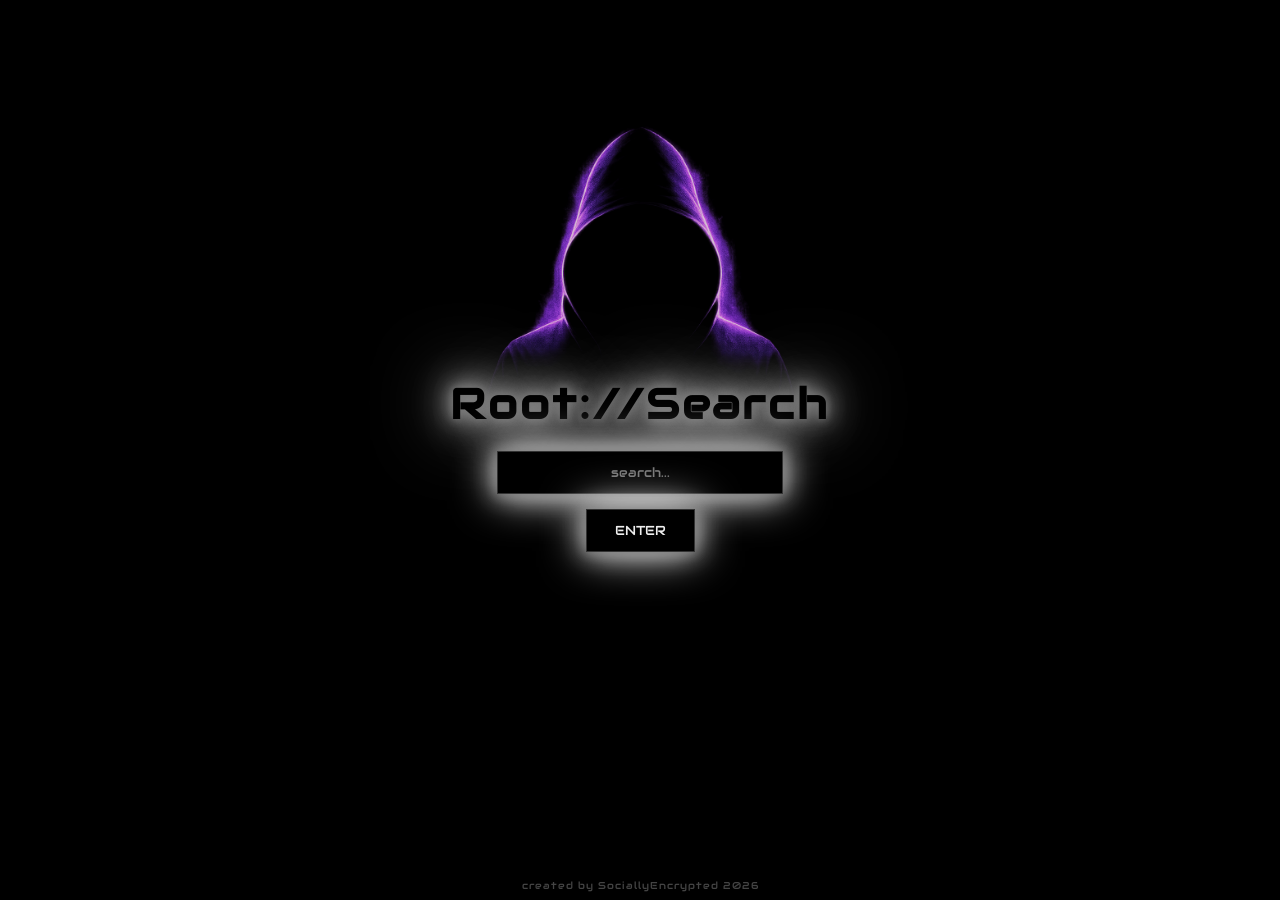
==== index.html @ af676e2d "Add files via upload" ====
<!DOCTYPE html>
<html>

<head>

<title>Root://Search</title>

<link href="https://fonts.googleapis.com/css2?family=Audiowide&display=swap" rel="stylesheet">

<style>

body{

margin:0;
background:black;
font-family:'Audiowide', cursive;

display:flex;
justify-content:center;
align-items:center;

height:100vh;
flex-direction:column;

overflow:hidden;

}

.bg{

position:absolute;

top:35%;

left:50%;

transform:translate(-50%,-50%);

width:420px;

opacity:.85;

animation:fade 6s infinite;

}

.container{

display:flex;
flex-direction:column;
align-items:center;

z-index:1;

}

form{

display:flex;
flex-direction:column;
align-items:center;

}

h1{

color:black;

font-size:42px;

letter-spacing:3px;

margin-bottom:20px;

text-shadow:
0 0 8px #777,
0 0 20px #aaa,
0 0 40px #fff,
0 0 80px #fff;

}

input{

width:260px;

background:black;

border:1px solid #333;

padding:12px;

color:#eee;

text-align:center;

font-family:'Audiowide', cursive;

box-shadow:
0 0 10px #777,
0 0 25px #bbb,
0 0 45px #fff;

}

button{

margin-top:15px;

background:black;

border:1px solid #333;

padding:12px 28px;

color:#eee;

cursor:pointer;

font-family:'Audiowide', cursive;

box-shadow:
0 0 10px #777,
0 0 25px #bbb,
0 0 45px #fff;

}

footer{

position:fixed;

bottom:8px;

width:100%;

text-align:center;

font-size:10px;

color:#444;

letter-spacing:1px;

}

@keyframes fade{

0%{opacity:.2}
50%{opacity:.85}
100%{opacity:.2}

}

</style>

</head>

<body>

<img src="hacker.png" class="bg">

<div class="container">

<h1>Root://Search</h1>

<form action="https://duckduckgo.com/" method="GET">

<input name="q" placeholder="search..." required>

<button type="submit">ENTER</button>

</form>

</div>

<footer>
created by SociallyEncrypted 2026
</footer>

</body>

</html>
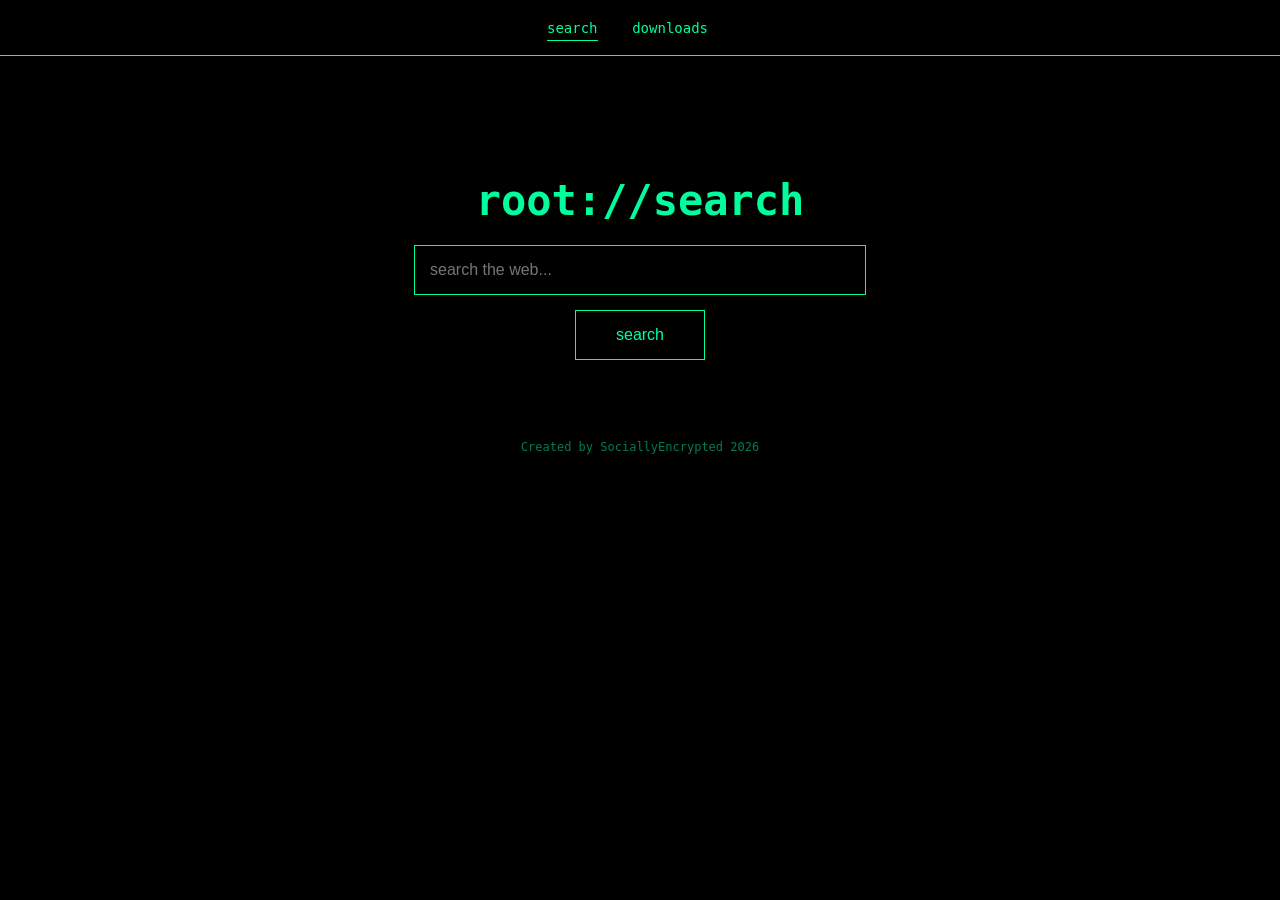
==== commit cd3dddb7: "Rename index (1).html to index.html" ====
--- a/index.html
+++ b/index.html
@@ -3,181 +3,77 @@
 
 <head>
 
-<title>Root://Search</title>
+<meta charset="UTF-8">
 
-<link href="https://fonts.googleapis.com/css2?family=Audiowide&display=swap" rel="stylesheet">
+<title>root://search</title>
 
-<style>
+<link rel="stylesheet" href="style.css">
 
-body{
+</head>
 
-margin:0;
-background:black;
-font-family:'Audiowide', cursive;
 
-display:flex;
-justify-content:center;
-align-items:center;
+<body>
 
-height:100vh;
-flex-direction:column;
 
-overflow:hidden;
+<div class="nav">
+
+<a href="index.html" class="active">search</a>
+
+<a href="downloads.html">downloads</a>
+
+</div>
+
+
+
+<div class="container">
+
+
+<h1>root://search</h1>
+
+
+<input
+type="text"
+placeholder="search the web..."
+id="searchBox"
+>
+
+
+<br>
+
+
+<button onclick="search()">
+
+search
+
+</button>
+
+
+
+<p class="credit">
+
+Created by SociallyEncrypted 2026
+
+</p>
+
+
+</div>
+
+
+
+<script>
+
+function search(){
+
+let query = document.getElementById("searchBox").value;
+
+window.location.href =
+"https://duckduckgo.com/?q=" + query;
 
 }
 
-.bg{
+</script>
 
-position:absolute;
-
-top:35%;
-
-left:50%;
-
-transform:translate(-50%,-50%);
-
-width:420px;
-
-opacity:.85;
-
-animation:fade 6s infinite;
-
-}
-
-.container{
-
-display:flex;
-flex-direction:column;
-align-items:center;
-
-z-index:1;
-
-}
-
-form{
-
-display:flex;
-flex-direction:column;
-align-items:center;
-
-}
-
-h1{
-
-color:black;
-
-font-size:42px;
-
-letter-spacing:3px;
-
-margin-bottom:20px;
-
-text-shadow:
-0 0 8px #777,
-0 0 20px #aaa,
-0 0 40px #fff,
-0 0 80px #fff;
-
-}
-
-input{
-
-width:260px;
-
-background:black;
-
-border:1px solid #333;
-
-padding:12px;
-
-color:#eee;
-
-text-align:center;
-
-font-family:'Audiowide', cursive;
-
-box-shadow:
-0 0 10px #777,
-0 0 25px #bbb,
-0 0 45px #fff;
-
-}
-
-button{
-
-margin-top:15px;
-
-background:black;
-
-border:1px solid #333;
-
-padding:12px 28px;
-
-color:#eee;
-
-cursor:pointer;
-
-font-family:'Audiowide', cursive;
-
-box-shadow:
-0 0 10px #777,
-0 0 25px #bbb,
-0 0 45px #fff;
-
-}
-
-footer{
-
-position:fixed;
-
-bottom:8px;
-
-width:100%;
-
-text-align:center;
-
-font-size:10px;
-
-color:#444;
-
-letter-spacing:1px;
-
-}
-
-@keyframes fade{
-
-0%{opacity:.2}
-50%{opacity:.85}
-100%{opacity:.2}
-
-}
-
-</style>
-
-</head>
-
-<body>
-
-<img src="hacker.png" class="bg">
-
-<div class="container">
-
-<h1>Root://Search</h1>
-
-<form action="https://duckduckgo.com/" method="GET">
-
-<input name="q" placeholder="search..." required>
-
-<button type="submit">ENTER</button>
-
-</form>
-
-</div>
-
-<footer>
-created by SociallyEncrypted 2026
-</footer>
 
 </body>
 
-</html>+</html>
--- a/style.css
+++ b/style.css
@@ -0,0 +1,149 @@
+body{
+
+background:black;
+
+color:#00ff9c;
+
+font-family:Consolas, monospace;
+
+margin:0;
+
+text-align:center;
+
+}
+
+
+.nav{
+
+padding:18px;
+
+border-bottom:1px solid #00ff9c;
+
+background:black;
+
+}
+
+
+.nav a{
+
+color:#00ff9c;
+
+margin-right:25px;
+
+text-decoration:none;
+
+font-size:14px;
+
+}
+
+
+.nav a:hover{
+
+color:#66ffc2;
+
+}
+
+
+.nav a.active{
+
+border-bottom:1px solid #00ff9c;
+
+padding-bottom:4px;
+
+}
+
+
+.container{
+
+margin-top:120px;
+
+}
+
+
+h1{
+
+font-size:42px;
+
+margin-bottom:20px;
+
+}
+
+
+.subtitle{
+
+color:#008f66;
+
+margin-bottom:40px;
+
+}
+
+
+input{
+
+background:black;
+
+color:#00ff9c;
+
+border:1px solid #00ff9c;
+
+padding:15px;
+
+width:420px;
+
+font-size:16px;
+
+outline:none;
+
+}
+
+
+button{
+
+background:black;
+
+color:#00ff9c;
+
+border:1px solid #00ff9c;
+
+padding:15px 40px;
+
+font-size:16px;
+
+cursor:pointer;
+
+margin-top:15px;
+
+}
+
+
+button:hover{
+
+background:#001a12;
+
+}
+
+
+.card{
+
+border:1px solid #00ff9c;
+
+padding:40px;
+
+width:420px;
+
+margin:auto;
+
+background:#020202;
+
+}
+
+
+.credit{
+
+margin-top:80px;
+
+font-size:12px;
+
+color:#007a55;
+
+}
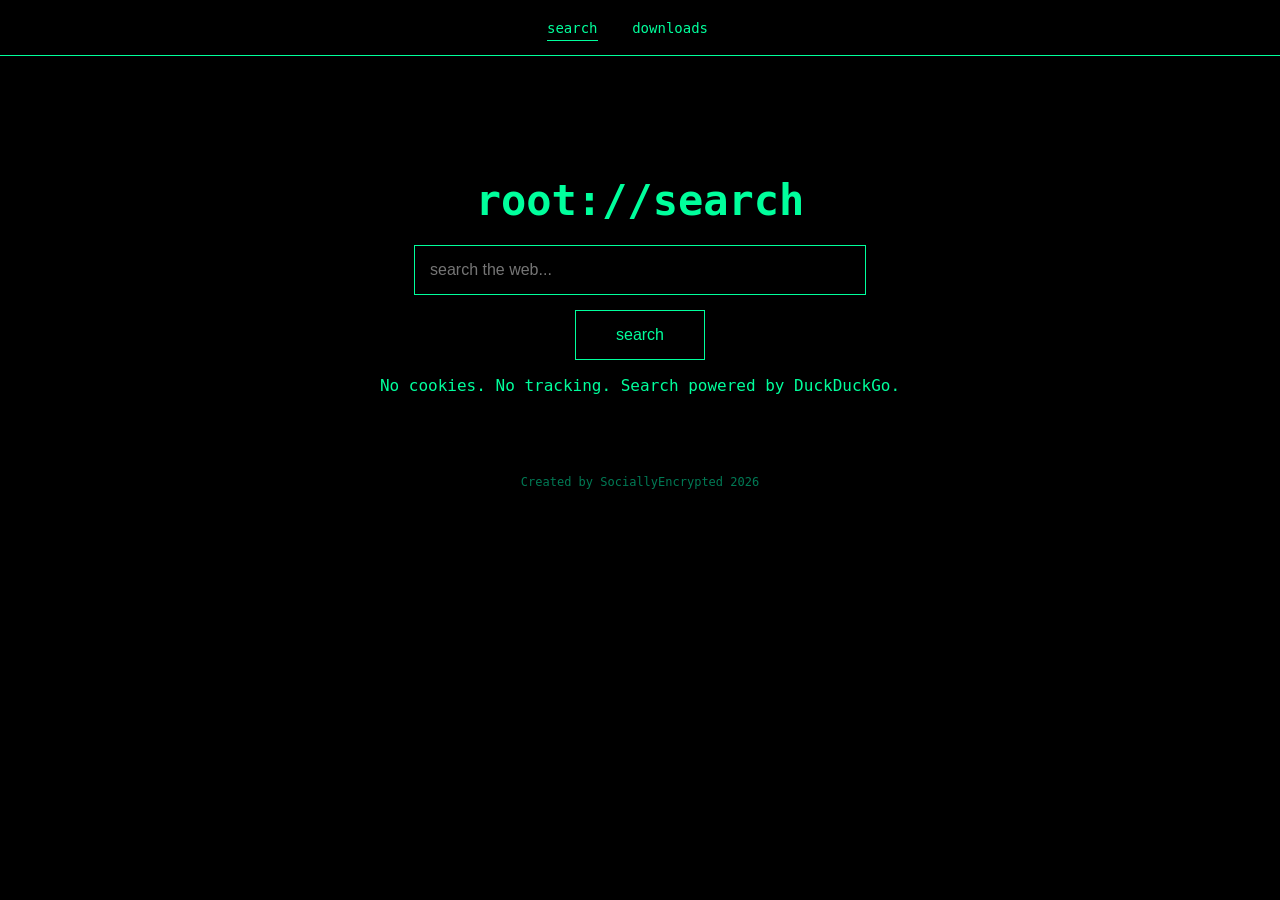
==== commit 64c0501f: "Update index.html" ====
--- a/index.html
+++ b/index.html
@@ -47,7 +47,12 @@
 
 </button>
 
+<p class="privacy">
 
+No cookies. No tracking.
+Search powered by DuckDuckGo.
+
+</p>
 
 <p class="credit">
 
